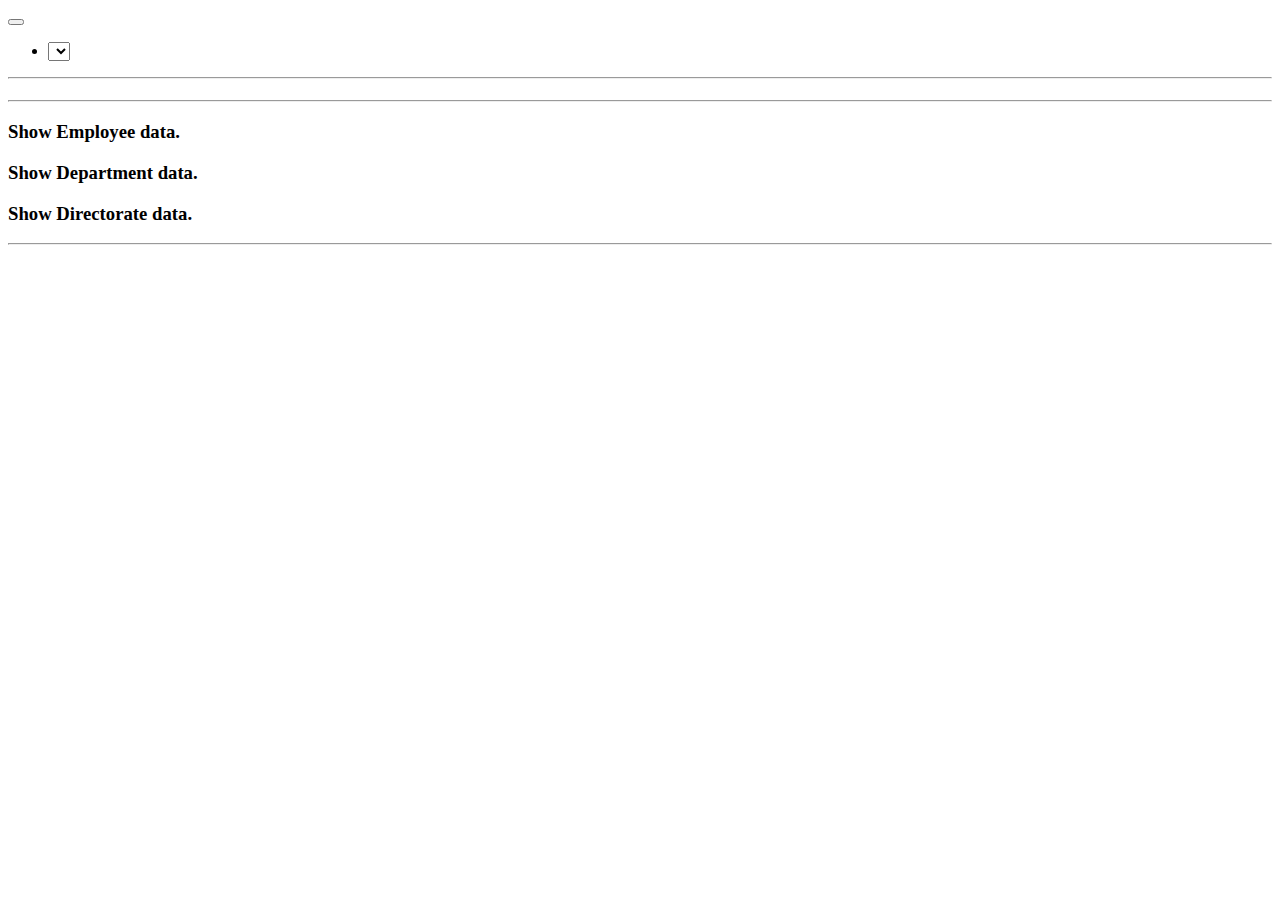
==== hierarchical-organization/src/main/resources/templates/index.html @ 430a2b3c "HO-002: Adding multi languages support, locale conf and base templates" ====
<!DOCTYPE html>
<html lang="en"  xmlns="http://www.w3.org/1999/xhtml"
      xmlns:th="http://www.thymeleaf.org">

<head>
    <th:block th:include="~{fragments/head}"></th:block>
</head>
<body>
<div class="container-fluid">
    <header>
        <nav class="navbar navbar-expand-lg navbar-dark background-custom rounded">
            <a class="navbar-brand nav-link-white" th:href="@{/}" th:text="#{application.name}"></a>
            <button class="navbar-toggler" type="button" data-toggle="collapse" data-target="#navbarNav" aria-controls="navbarNav" aria-expanded="false" aria-label="Toggle navigation">
                <span class="navbar-toggler-icon"></span>
            </button>
            <div class="collapse navbar-collapse d-flex justify-content-between" id="navbarNav">
                <ul class="navbar-nav">
                </ul>
                <ul class="navbar-nav">
                    <li class="nav-item">
                        <select id="locales">
                            <option value=""></option>
                            <option value="en" th:text="#{lang.eng}"></option>
                            <option value="bg" th:text="#{lang.bg}"></option>
                        </select>
                    </li>
                </ul>
            </div>
        </nav>
    </header>
    <main class="mt-3">
        <hr class="background-custom  hr-2"/>
        <div class="jumbotron mt-3 background-custom">
            <h1 class="text-white" th:text="#{welcome.message}"></h1>
            <h3 class="text-white" th:text="#{welcome.description}"></h3>
            <hr class="bg-white hr-2"/>
            <h3 class="text-white"><a th:href="@{/}">Show Employee</a> data.</h3>
            <h3 class="text-white"><a th:href="@{/}">Show Department</a> data.</h3>
            <h3 class="text-white"><a th:href="@{/}">Show Directorate</a> data.</h3>
        </div>
        <hr class="background-custom hr-2 mt-5"/>
    </main>
    <footer>
        <th:block th:include="~{fragments/footer}"></th:block>
    </footer>
</div>
</body>
<script type="text/javascript">
    $(document).ready(function () {
        $("#locales").change(function () {
            var selectedOption = $('#locales').val();
            if (selectedOption !== '') {
                window.location.replace('?lang=' + selectedOption);
            }
        });
    });
</script>
</html>
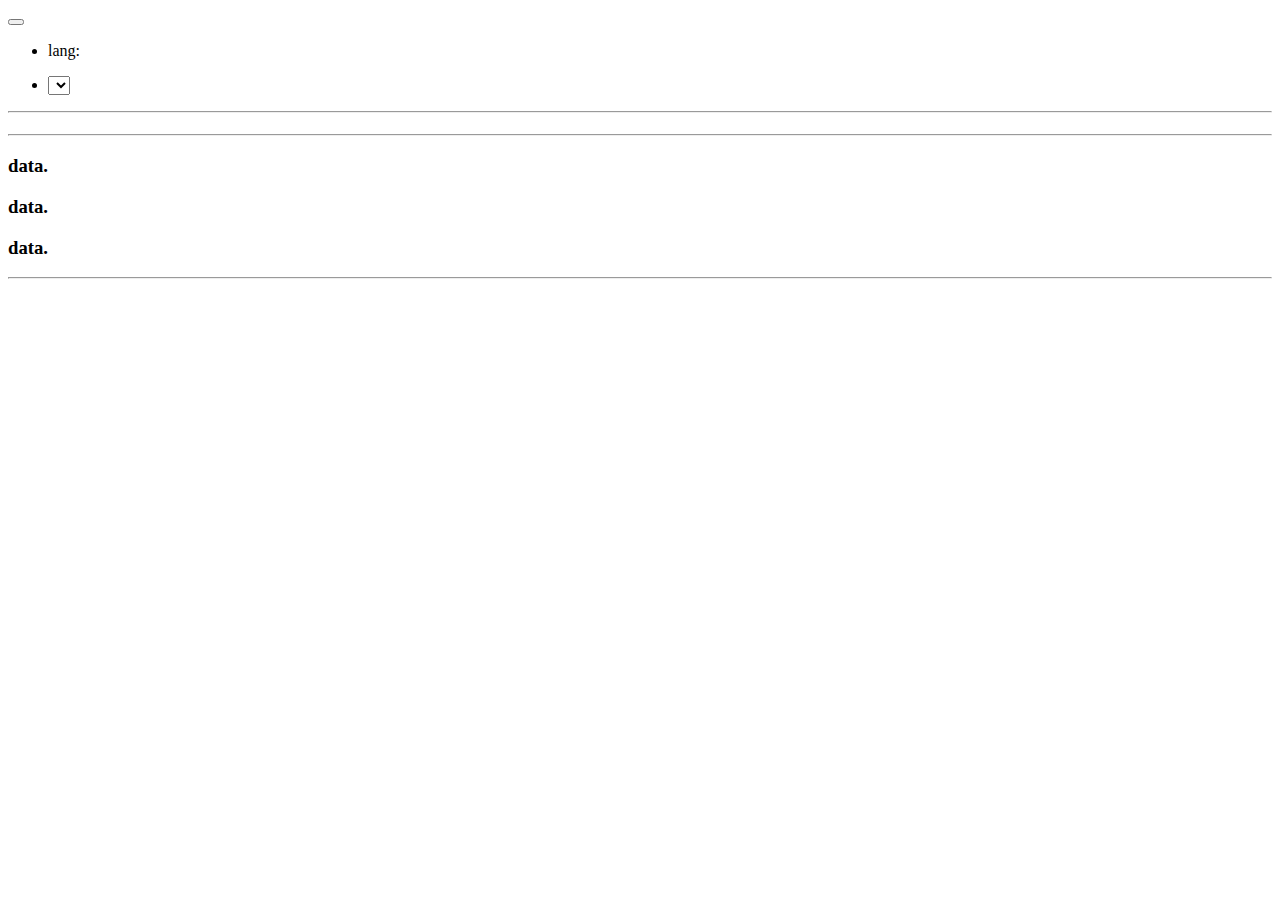
==== commit 14f77e2d: "HO-003: Adding simple authentication using Spring Security" ====
--- a/hierarchical-organization/src/main/resources/templates/index.html
+++ b/hierarchical-organization/src/main/resources/templates/index.html
@@ -18,6 +18,9 @@
                 </ul>
                 <ul class="navbar-nav">
                     <li class="nav-item">
+                        <p class="navbar-brand nav-link-white">lang:</p>
+                    </li>
+                    <li class="nav-item">
                         <select id="locales">
                             <option value=""></option>
                             <option value="en" th:text="#{lang.eng}"></option>
@@ -34,9 +37,9 @@
             <h1 class="text-white" th:text="#{welcome.message}"></h1>
             <h3 class="text-white" th:text="#{welcome.description}"></h3>
             <hr class="bg-white hr-2"/>
-            <h3 class="text-white"><a th:href="@{/}">Show Employee</a> data.</h3>
-            <h3 class="text-white"><a th:href="@{/}">Show Department</a> data.</h3>
-            <h3 class="text-white"><a th:href="@{/}">Show Directorate</a> data.</h3>
+            <h3 class="text-white"><a th:text="#{show.employee}" th:href="@{/}"></a> data. </h3>
+            <h3 class="text-white"><a th:text="#{show.department}" th:href="@{/}"></a> data.</h3>
+            <h3 class="text-white"><a th:text="#{show.directorate}" th:href="@{/}"></a> data.</h3>
         </div>
         <hr class="background-custom hr-2 mt-5"/>
     </main>
